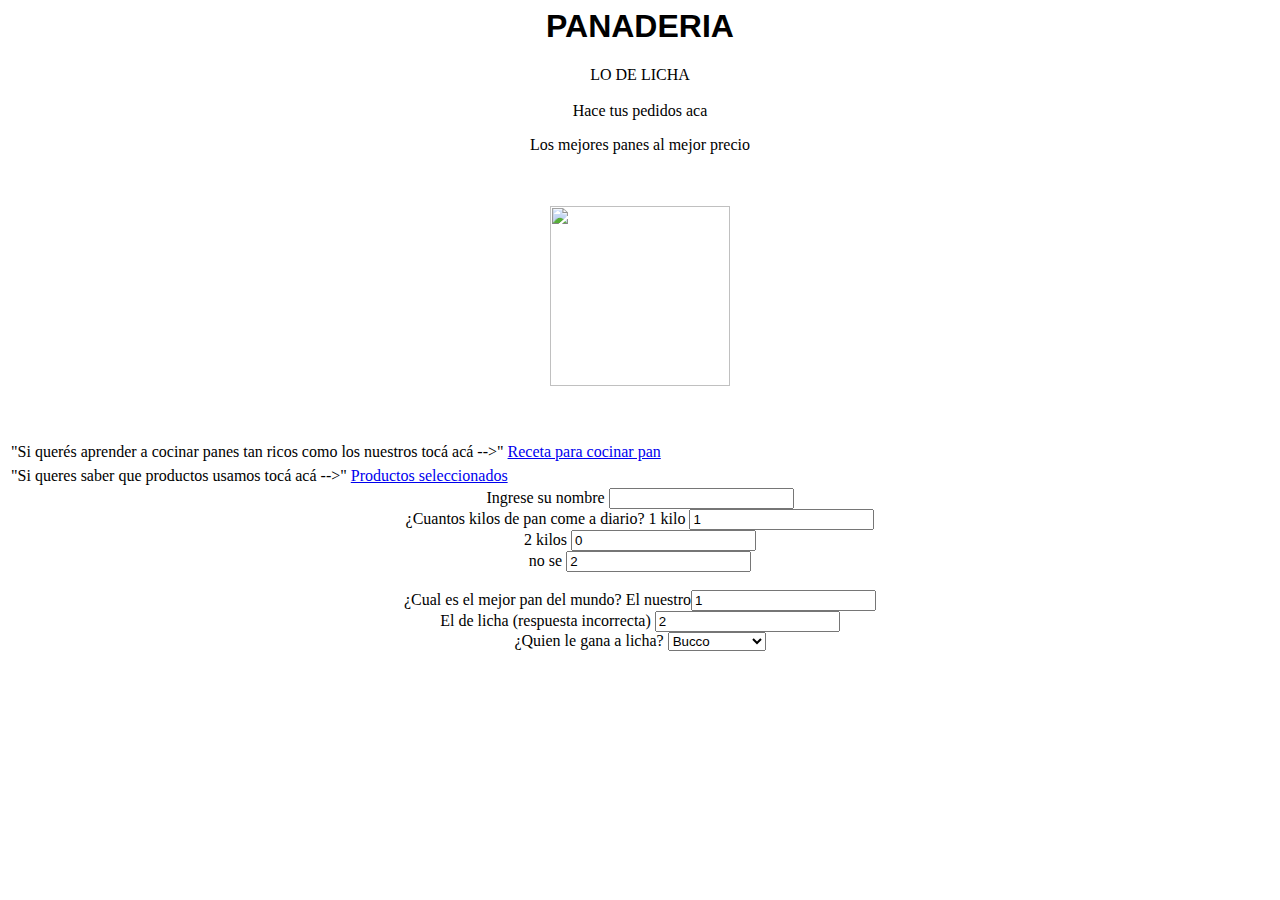
==== index.html @ 35759f2a "Update index.html" ====
<html>
<head>
    <link rel ="stylesheet" type="text/css" href="estilo.css">
</head>
  <body >


<h1>PANADERIA </h1>
<ONT COLOR="black">LO DE LICHA</FONT>
<br> </br>
<FONT COLOR="black">Hace tus pedidos aca</FONT>
<p>
<FONT COLOR="black">Los mejores panes al mejor precio</FONT>
</p>
  <br> </br>

<img width="180" heigth="40" src="https://www.gifsanimados.org/data/media/423/pan-imagen-animada-0005.gif">
<br> </br>
<br> </br>

<div class="bloque1">
    <table>
        <tr>
            <td>"Si querés aprender a cocinar panes tan ricos como los nuestros tocá acá -->"
            </td>
      <td><a href="https://www.recetasderechupete.com/como-hacer-pan-facil-especial-novatos-panarras/20662/">Receta para cocinar pan</a>
            </td>
        </tr>
    </table>
        <table>
<tr>
    <td>"Si queres saber que productos usamos tocá acá -->"
    </td>
                <td><a href="https://elheraldo.mitiendanube.com/puratos/panaderia/">Productos seleccionados</a>
    </td>
        </tr>    
    </table>
</div>
<form action="autobots.php" method="post">
Ingrese su nombre <input type ="text" name="nombre"> <br>
¿Cuantos kilos de pan come a diario?
1 kilo <input type="option" name="preg1" value="1"> <br>
2 kilos <input type="option" name="preg1" value="0"> <br>
no se <input type="option" name="preg1" value="2"> <br>
<br>
¿Cual es el mejor pan del mundo?
El nuestro<input type="option" name="preg2" value="1"> <br>
El de licha (respuesta incorrecta) <input type="option" name="preg2" value="2">
<br>
¿Quien le gana a licha?
<select name="elegir">
<option value= "1">Bucco</option>
<option value="2"> 1 kilo de pan</option>
</select>
</form>
</body>
</html>
---- estilo.css ----
body{
    background-image: url("https://pngimg.com/uploads/bread/bread_PNG2240.png");
    text-align: center;
    
} 
h1{
    font-size: xx-large;
    font-family: -apple-system, BlinkMacSystemFont, 'Segoe UI', Roboto, Oxygen, Ubuntu, Cantarell, 'Open Sans', 'Helvetica Neue', sans-serif;
    color: rgb(00, 00, 00);}
  
.bloque1{ 
}
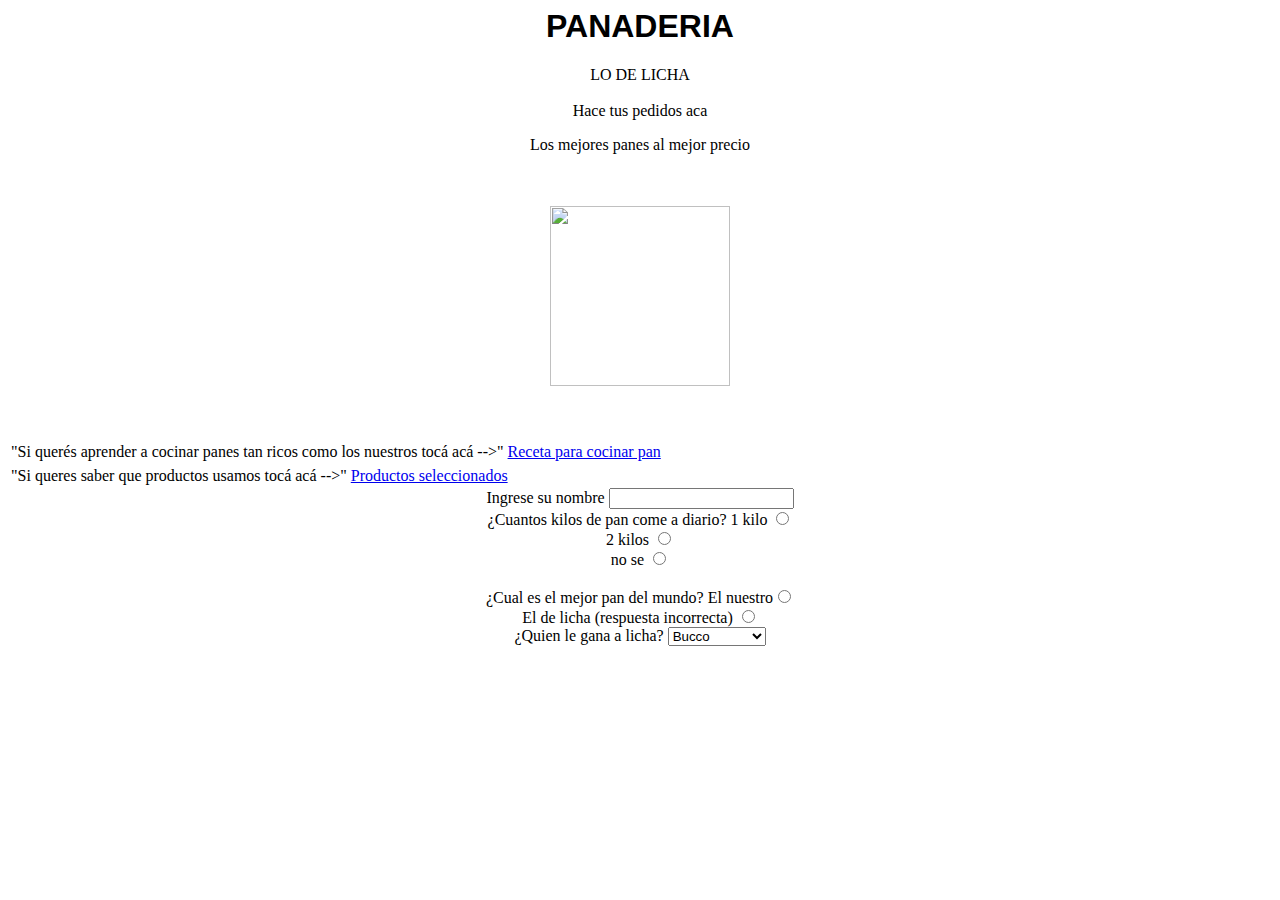
==== commit 37097881: "Update index.html" ====
--- a/index.html
+++ b/index.html
@@ -39,13 +39,13 @@
 <form action="autobots.php" method="post">
 Ingrese su nombre <input type ="text" name="nombre"> <br>
 ¿Cuantos kilos de pan come a diario?
-1 kilo <input type="option" name="preg1" value="1"> <br>
-2 kilos <input type="option" name="preg1" value="0"> <br>
-no se <input type="option" name="preg1" value="2"> <br>
+1 kilo <input type="radio" name="preg1" value="1"> <br>
+2 kilos <input type="radio" name="preg1" value="0"> <br>
+no se <input type="radio" name="preg1" value="2"> <br>
 <br>
 ¿Cual es el mejor pan del mundo?
-El nuestro<input type="option" name="preg2" value="1"> <br>
-El de licha (respuesta incorrecta) <input type="option" name="preg2" value="2">
+El nuestro<input type="radio" name="preg2" value="1"> <br>
+El de licha (respuesta incorrecta) <input type="radio" name="preg2" value="2">
 <br>
 ¿Quien le gana a licha?
 <select name="elegir">
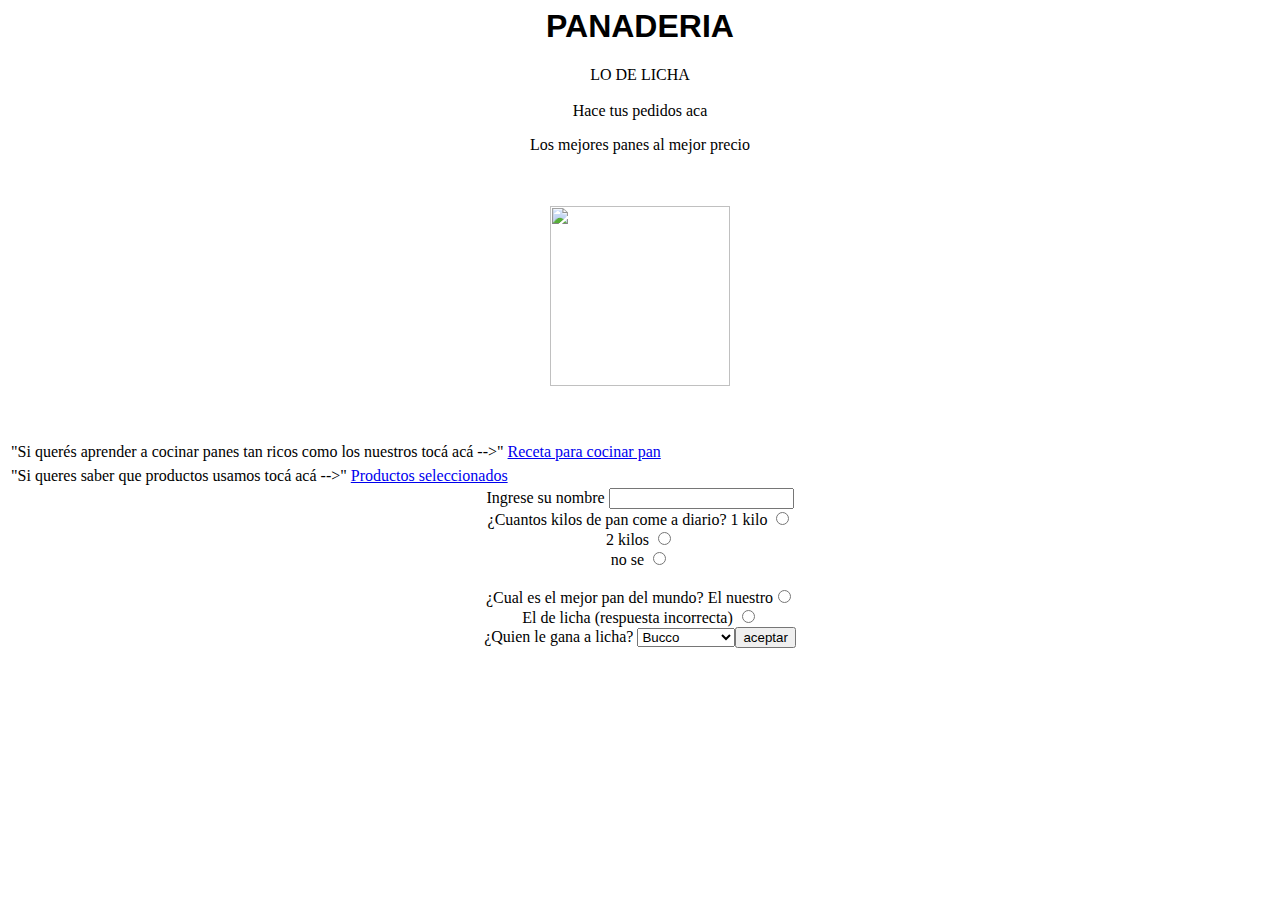
==== commit eb30666b: "Update index.html" ====
--- a/index.html
+++ b/index.html
@@ -51,6 +51,7 @@
 <select name="elegir">
 <option value= "1">Bucco</option>
 <option value="2"> 1 kilo de pan</option>
+    <input type="submit" value="aceptar">
 </select>
 </form>
 </body>
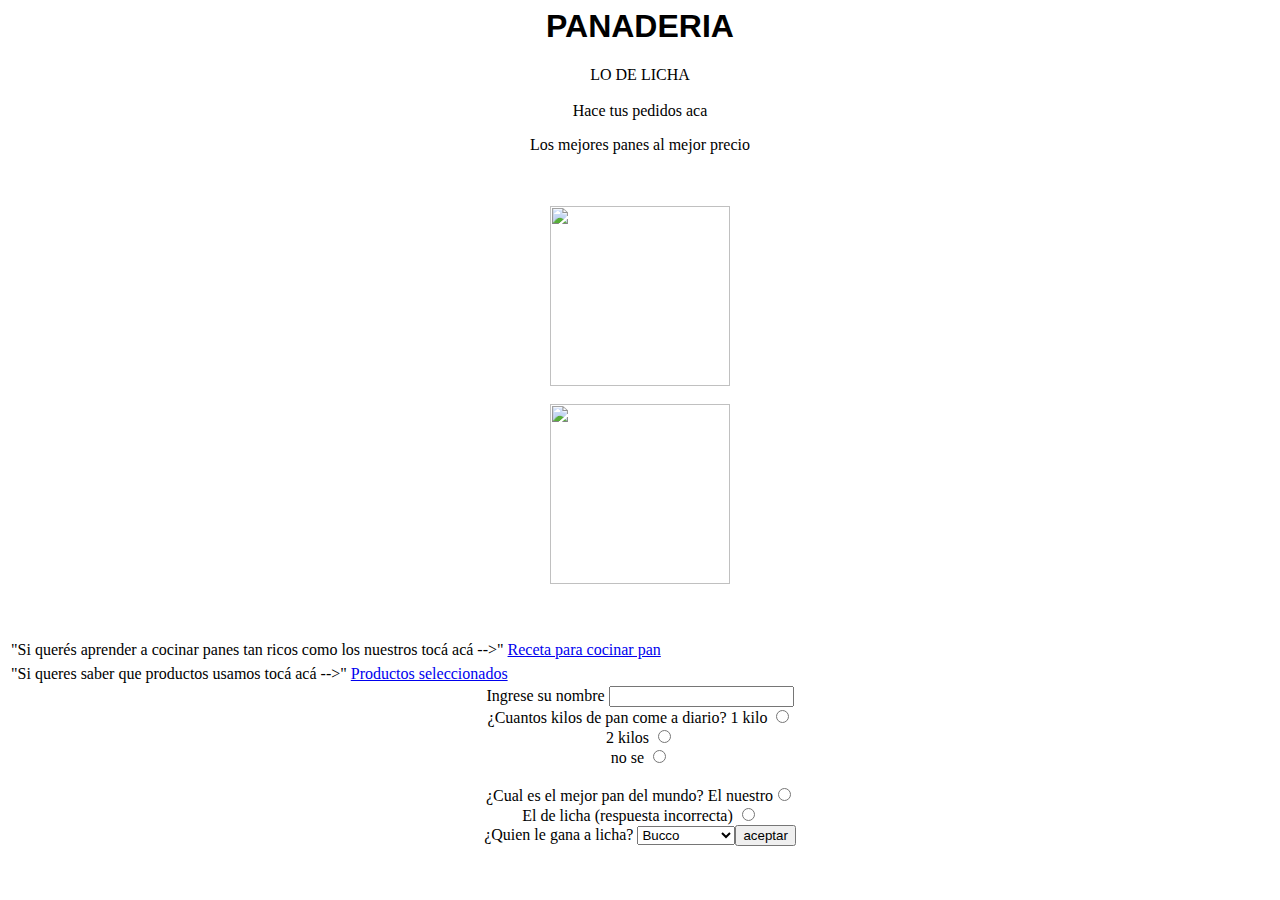
==== commit f5936d17: "Update index.html" ====
--- a/index.html
+++ b/index.html
@@ -15,6 +15,8 @@
   <br> </br>
 
 <img width="180" heigth="40" src="https://www.gifsanimados.org/data/media/423/pan-imagen-animada-0005.gif">
+<br> </br>
+<img width="180" heigth="40" src="https://www.gifss.com/deportes/artes_marciales/images/karate-12.gif">
 <br> </br>
 <br> </br>
 
